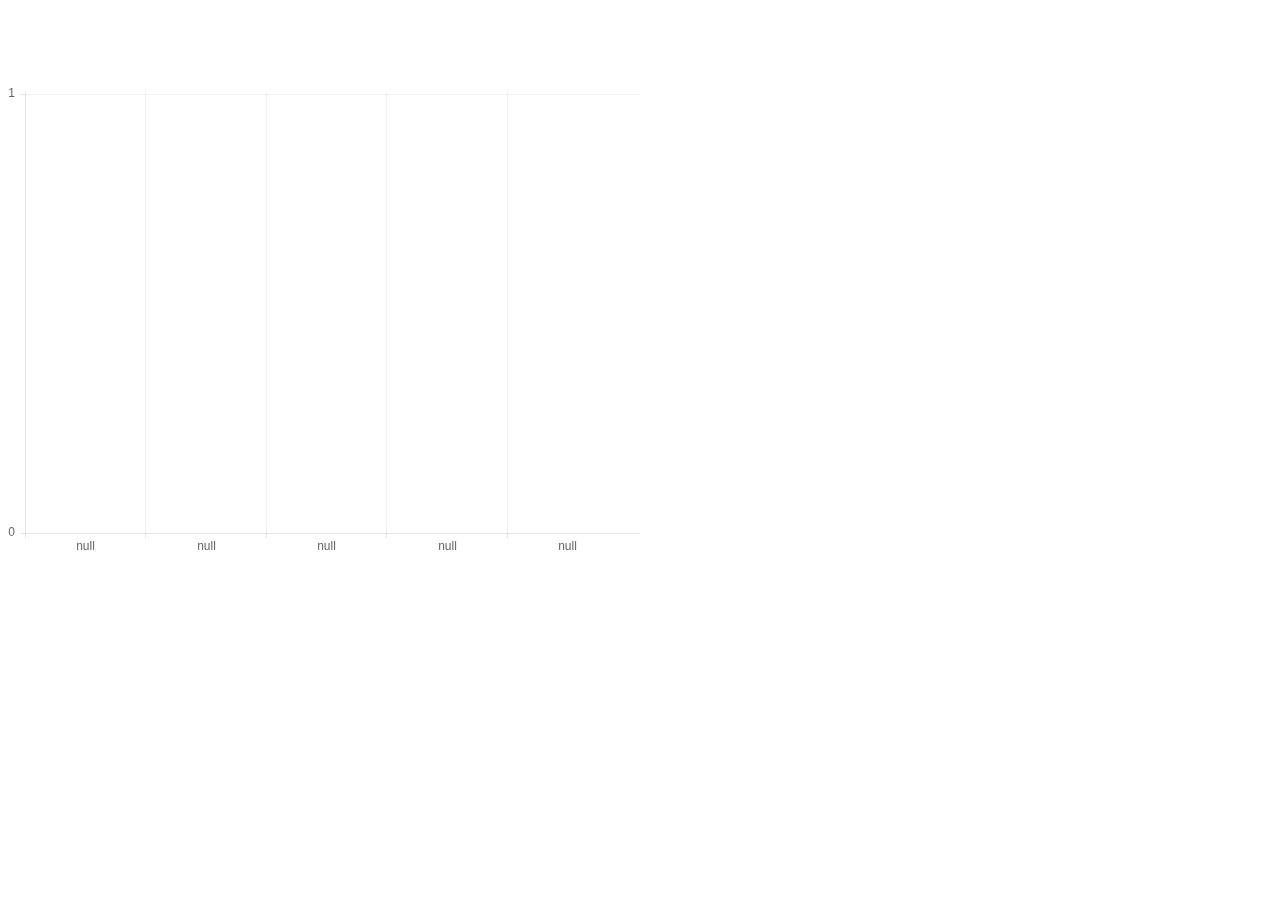
==== app/index0.html @ 7db3bddf "そろそろ" ====
<html>
<head>
  <script src="hokan.js"></script>
  <title>集計結果</title>
  <link rel="stylesheet" type="text/css" href="result.css">
</head>

<body>
  <br>
  <form method="post" action="index.html" id="01">
    <br>
  <table id="result">
    <tr><td id="output1">aa</td> <td id="syuukei1">aa</td> </tr>
    <tr><td id="output2">aa</td> <td id="syuukei2">aa</td> </tr>
    <tr><td id="output3">aa</td> <td id="syuukei3">aa</td> </tr>
    <tr><td id="output4">aa</td> <td id="syuukei4">aa</td> </tr>
    <tr><td id="output5">aa</td> <td id="syuukei5">aa</td> </tr>
  </table>

  <script type="text/javascript">shuturyoku();</script>

 </form>
 <script src="chart.js"></script>

 		<div style="width: 50%">
			<canvas id="canvas" height="450" width="600"></canvas>
	  </div>


</body>


</html>
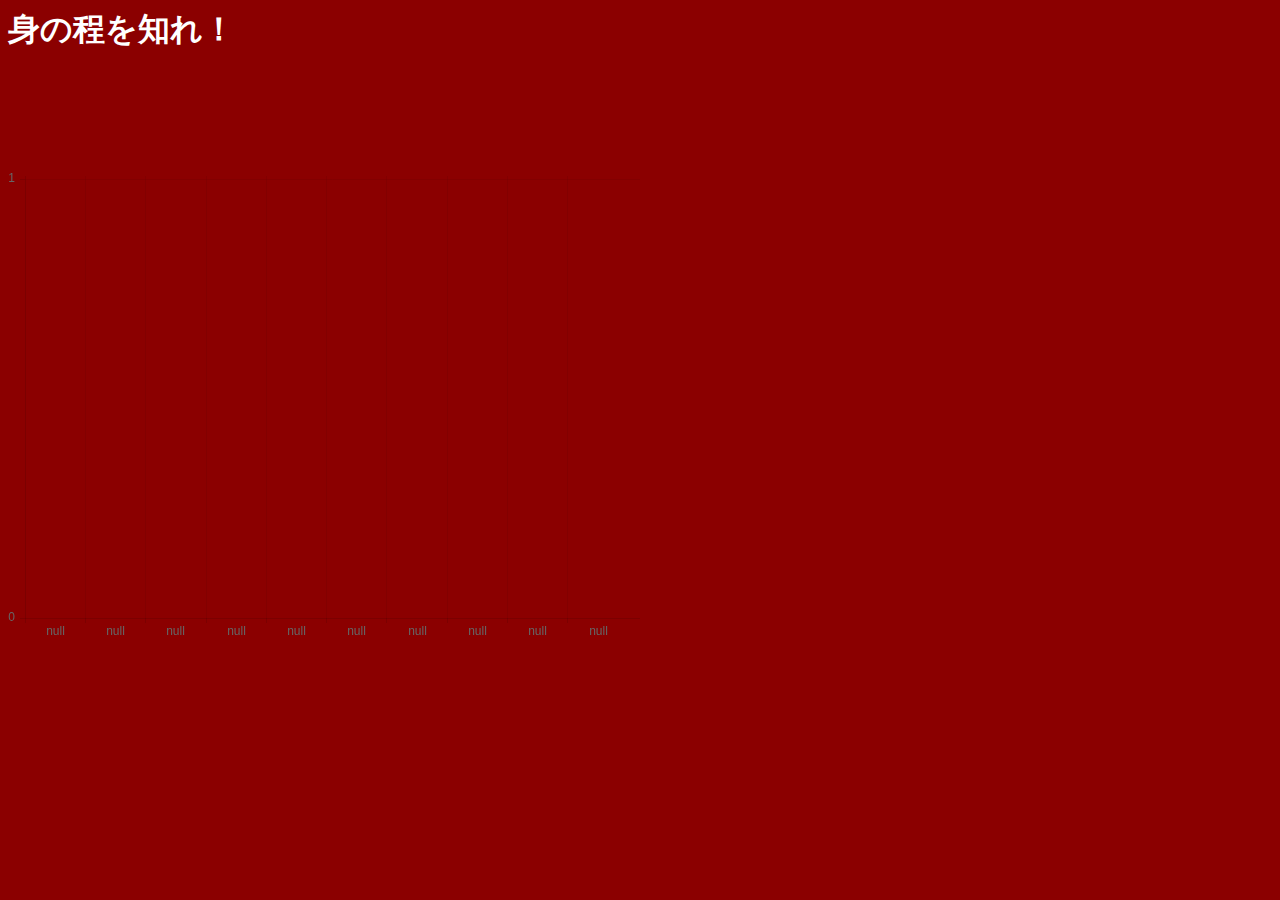
==== commit af0b93e8: "かんせい？" ====
--- a/app/index0.html
+++ b/app/index0.html
@@ -2,19 +2,25 @@
 <head>
   <script src="hokan.js"></script>
   <title>集計結果</title>
-  <link rel="stylesheet" type="text/css" href="result.css">
+  <link rel="stylesheet" type="text/css" href="index0.css"?
 </head>
 
 <body>
+  <h1>身の程を知れ！</h1>
   <br>
   <form method="post" action="index.html" id="01">
     <br>
   <table id="result">
-    <tr><td id="output1">aa</td> <td id="syuukei1">aa</td> </tr>
-    <tr><td id="output2">aa</td> <td id="syuukei2">aa</td> </tr>
-    <tr><td id="output3">aa</td> <td id="syuukei3">aa</td> </tr>
-    <tr><td id="output4">aa</td> <td id="syuukei4">aa</td> </tr>
-    <tr><td id="output5">aa</td> <td id="syuukei5">aa</td> </tr>
+    <tr><td id="output1">aa</td>  <td id="syuukei1">aa</td> </tr>
+    <tr><td id="output2">aa</td>  <td id="syuukei2">aa</td> </tr>
+    <tr><td id="output3">aa</td>  <td id="syuukei3">aa</td> </tr>
+    <tr><td id="output4">aa</td>  <td id="syuukei4">aa</td> </tr>
+    <tr><td id="output5">aa</td>  <td id="syuukei5">aa</td> </tr>
+    <tr><td id="output6">aa</td>  <td id="syuukei6">aa</td> </tr>
+    <tr><td id="output7">aa</td>  <td id="syuukei7">aa</td> </tr>
+    <tr><td id="output8">aa</td>  <td id="syuukei8">aa</td> </tr>
+    <tr><td id="output9">aa</td>  <td id="syuukei9">aa</td> </tr>
+    <tr><td id="output10">aa</td> <td id="syuukei10">aa</td> </tr>
   </table>
 
   <script type="text/javascript">shuturyoku();</script>
--- a/app/index0.css
+++ b/app/index0.css
@@ -0,0 +1,9 @@
+body{
+  background: #8B0000  ;
+  color: #fff;
+  font-family:Impact;
+}
+
+h1{
+  font-family:"MS明朝";
+}
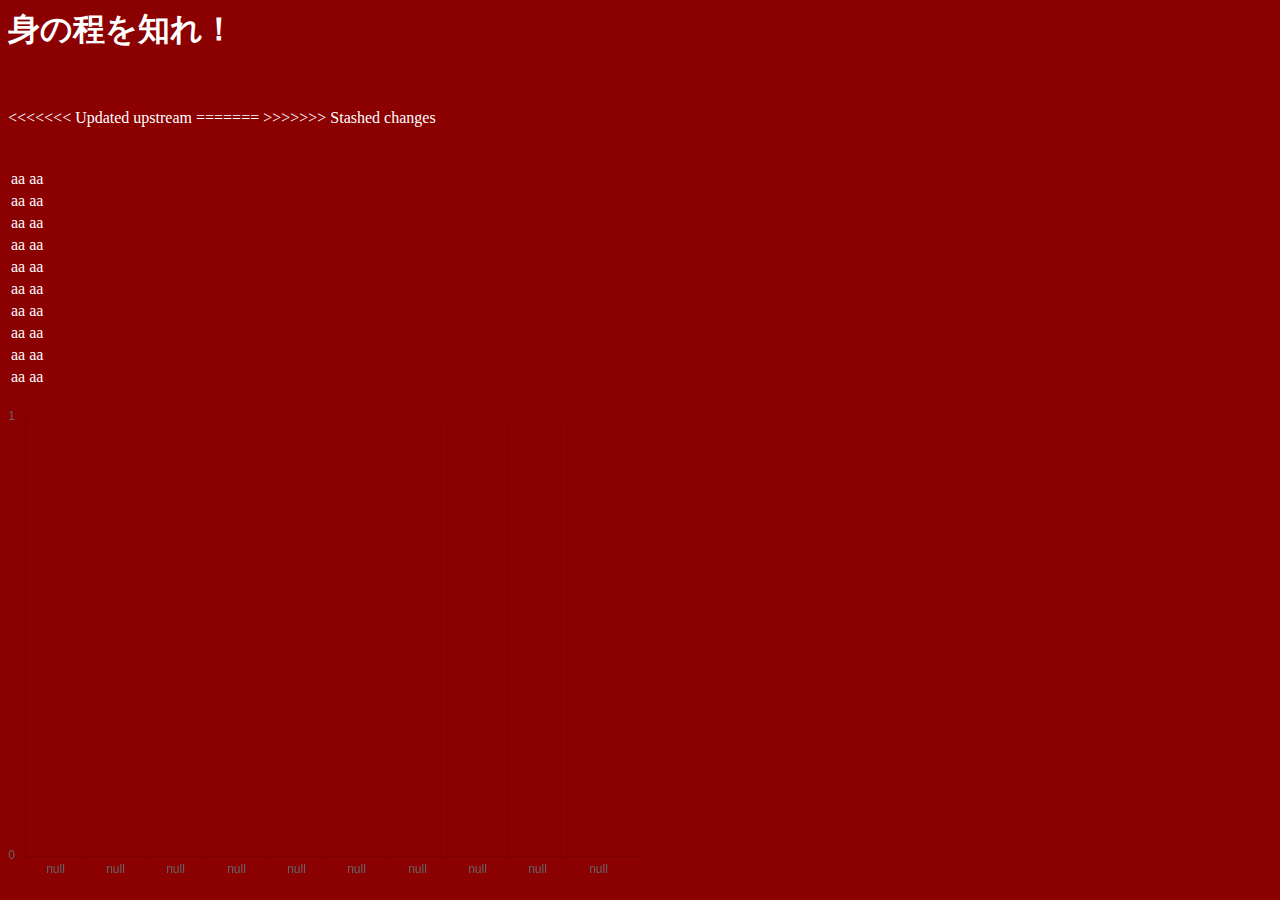
==== commit f29f62f3: "いえーい" ====
--- a/app/index0.html
+++ b/app/index0.html
@@ -11,16 +11,29 @@
   <form method="post" action="index.html" id="01">
     <br>
   <table id="result">
-    <tr><td id="output1">aa</td>  <td id="syuukei1">aa</td> </tr>
-    <tr><td id="output2">aa</td>  <td id="syuukei2">aa</td> </tr>
-    <tr><td id="output3">aa</td>  <td id="syuukei3">aa</td> </tr>
-    <tr><td id="output4">aa</td>  <td id="syuukei4">aa</td> </tr>
-    <tr><td id="output5">aa</td>  <td id="syuukei5">aa</td> </tr>
-    <tr><td id="output6">aa</td>  <td id="syuukei6">aa</td> </tr>
-    <tr><td id="output7">aa</td>  <td id="syuukei7">aa</td> </tr>
-    <tr><td id="output8">aa</td>  <td id="syuukei8">aa</td> </tr>
-    <tr><td id="output9">aa</td>  <td id="syuukei9">aa</td> </tr>
-    <tr><td id="output10">aa</td> <td id="syuukei10">aa</td> </tr>
+<<<<<<< Updated upstream
+    <tr>     <td id="output1">aa</td>    <td id="syuukei1">aa</td> </tr>
+    <tr>     <td id="output2">aa</td>    <td id="syuukei2">aa</td> </tr>
+    <tr>     <td id="output3">aa</td>    <td id="syuukei3">aa</td> </tr>
+    <tr>     <td id="output4">aa</td>    <td id="syuukei4">aa</td> </tr>
+    <tr>     <td id="output5">aa</td>    <td id="syuukei5">aa</td> </tr>
+    <tr>     <td id="output6">aa</td>    <td id="syuukei6">aa</td> </tr>
+    <tr>     <td id="output7">aa</td>    <td id="syuukei7">aa</td> </tr>
+    <tr>     <td id="output8">aa</td>    <td id="syuukei8">aa</td> </tr>
+    <tr>     <td id="output9">aa</td>    <td id="syuukei9">aa</td> </tr>
+    <tr>     <td id="output10">aa</td>   <td id="syuukei10">aa</td> </tr>
+=======
+    <tr><td id="output1">aa</td>    <td id="syuukei1">aa</td> </tr>
+    <tr><td id="output2">aa</td>    <td id="syuukei2">aa</td> </tr>
+    <tr><td id="output3">aa</td>    <td id="syuukei3">aa</td> </tr>
+    <tr><td id="output4">aa</td>    <td id="syuukei4">aa</td> </tr>
+    <tr><td id="output5">aa</td>    <td id="syuukei5">aa</td> </tr>
+    <tr><td id="output6">aa</td>    <td id="syuukei6">aa</td> </tr>
+    <tr><td id="output7">aa</td>    <td id="syuukei7">aa</td> </tr>
+    <tr><td id="output8">aa</td>    <td id="syuukei8">aa</td> </tr>
+    <tr><td id="output9">aa</td>    <td id="syuukei9">aa</td> </tr>
+    <tr><td id="output10">aa</td>   <td id="syuukei10">aa</td> </tr>
+>>>>>>> Stashed changes
   </table>
 
   <script type="text/javascript">shuturyoku();</script>
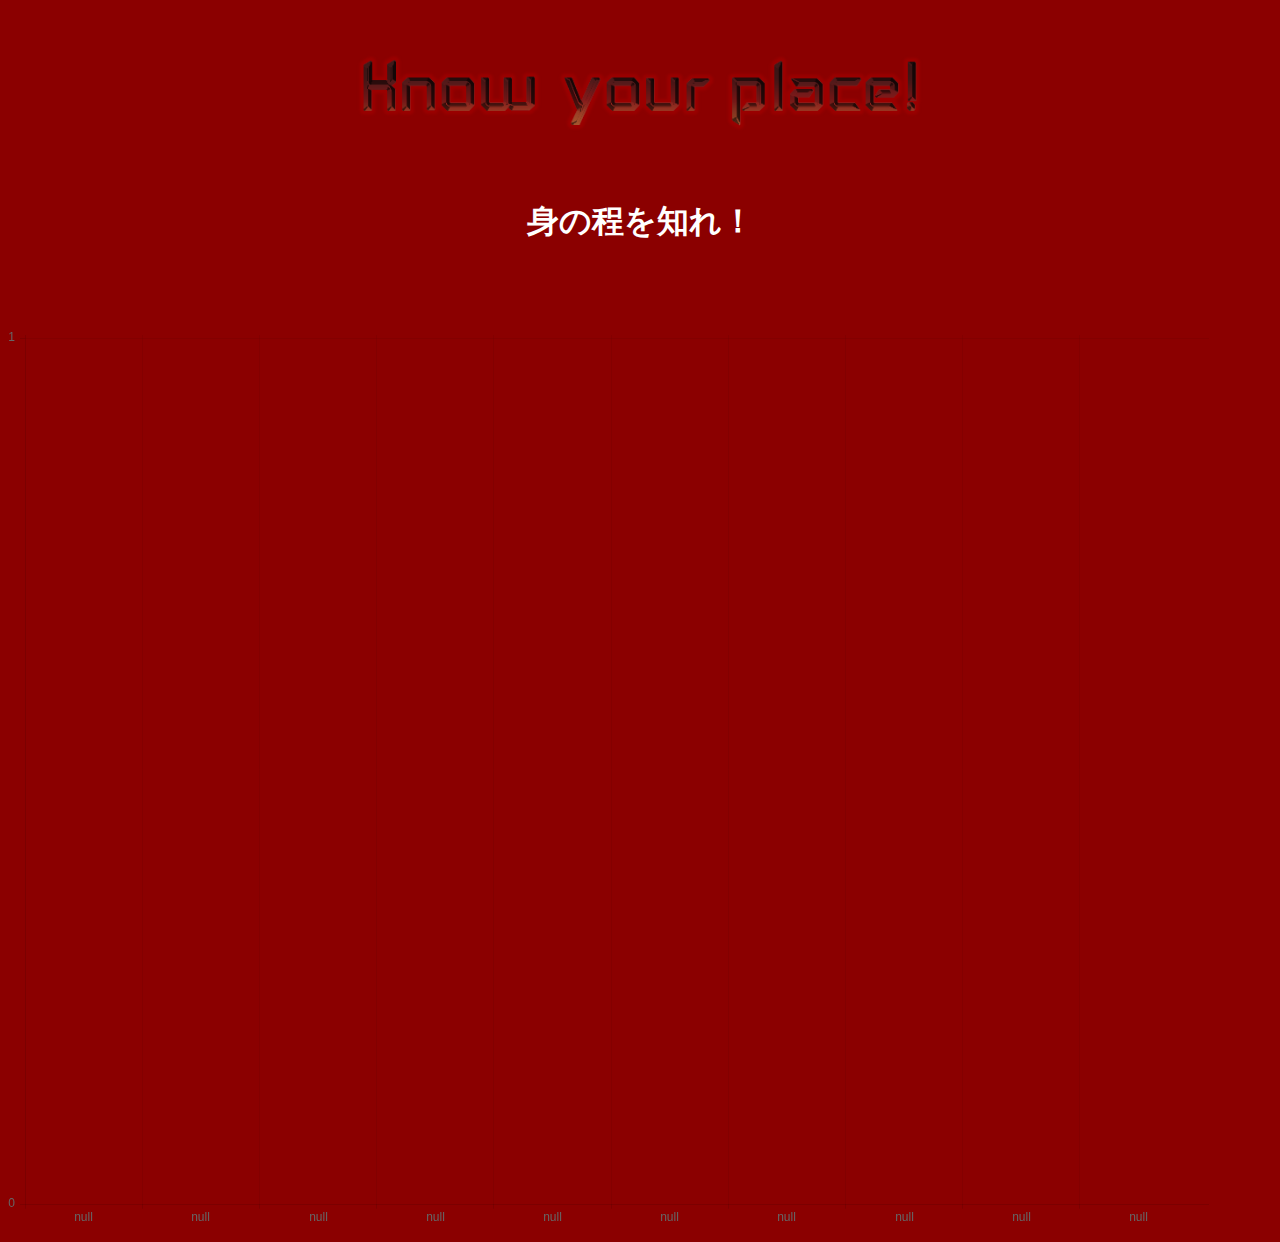
==== commit c1c2f69e: "バグ修復+修正" ====
--- a/app/index0.html
+++ b/app/index0.html
@@ -6,23 +6,11 @@
 </head>
 
 <body>
-  <h1>身の程を知れ！</h1>
-  <br>
+  <img src="minohodo.png" width="50%">
   <form method="post" action="index.html" id="01">
     <br>
+    <h1>身の程を知れ！</h1><br>
   <table id="result">
-<<<<<<< Updated upstream
-    <tr>     <td id="output1">aa</td>    <td id="syuukei1">aa</td> </tr>
-    <tr>     <td id="output2">aa</td>    <td id="syuukei2">aa</td> </tr>
-    <tr>     <td id="output3">aa</td>    <td id="syuukei3">aa</td> </tr>
-    <tr>     <td id="output4">aa</td>    <td id="syuukei4">aa</td> </tr>
-    <tr>     <td id="output5">aa</td>    <td id="syuukei5">aa</td> </tr>
-    <tr>     <td id="output6">aa</td>    <td id="syuukei6">aa</td> </tr>
-    <tr>     <td id="output7">aa</td>    <td id="syuukei7">aa</td> </tr>
-    <tr>     <td id="output8">aa</td>    <td id="syuukei8">aa</td> </tr>
-    <tr>     <td id="output9">aa</td>    <td id="syuukei9">aa</td> </tr>
-    <tr>     <td id="output10">aa</td>   <td id="syuukei10">aa</td> </tr>
-=======
     <tr><td id="output1">aa</td>    <td id="syuukei1">aa</td> </tr>
     <tr><td id="output2">aa</td>    <td id="syuukei2">aa</td> </tr>
     <tr><td id="output3">aa</td>    <td id="syuukei3">aa</td> </tr>
@@ -33,18 +21,17 @@
     <tr><td id="output8">aa</td>    <td id="syuukei8">aa</td> </tr>
     <tr><td id="output9">aa</td>    <td id="syuukei9">aa</td> </tr>
     <tr><td id="output10">aa</td>   <td id="syuukei10">aa</td> </tr>
->>>>>>> Stashed changes
   </table>
 
   <script type="text/javascript">shuturyoku();</script>
 
- </form>
+
  <script src="chart.js"></script>
 
- 		<div style="width: 50%">
+ 		<div style="width: 95%">
 			<canvas id="canvas" height="450" width="600"></canvas>
 	  </div>
-
+</form>
 
 </body>
 
--- a/app/index0.css
+++ b/app/index0.css
@@ -7,3 +7,12 @@
 h1{
   font-family:"MS明朝";
 }
+
+html{
+ text-align: center ;
+}
+
+table {
+ margin-left: auto;
+ margin-right: auto;
+}
